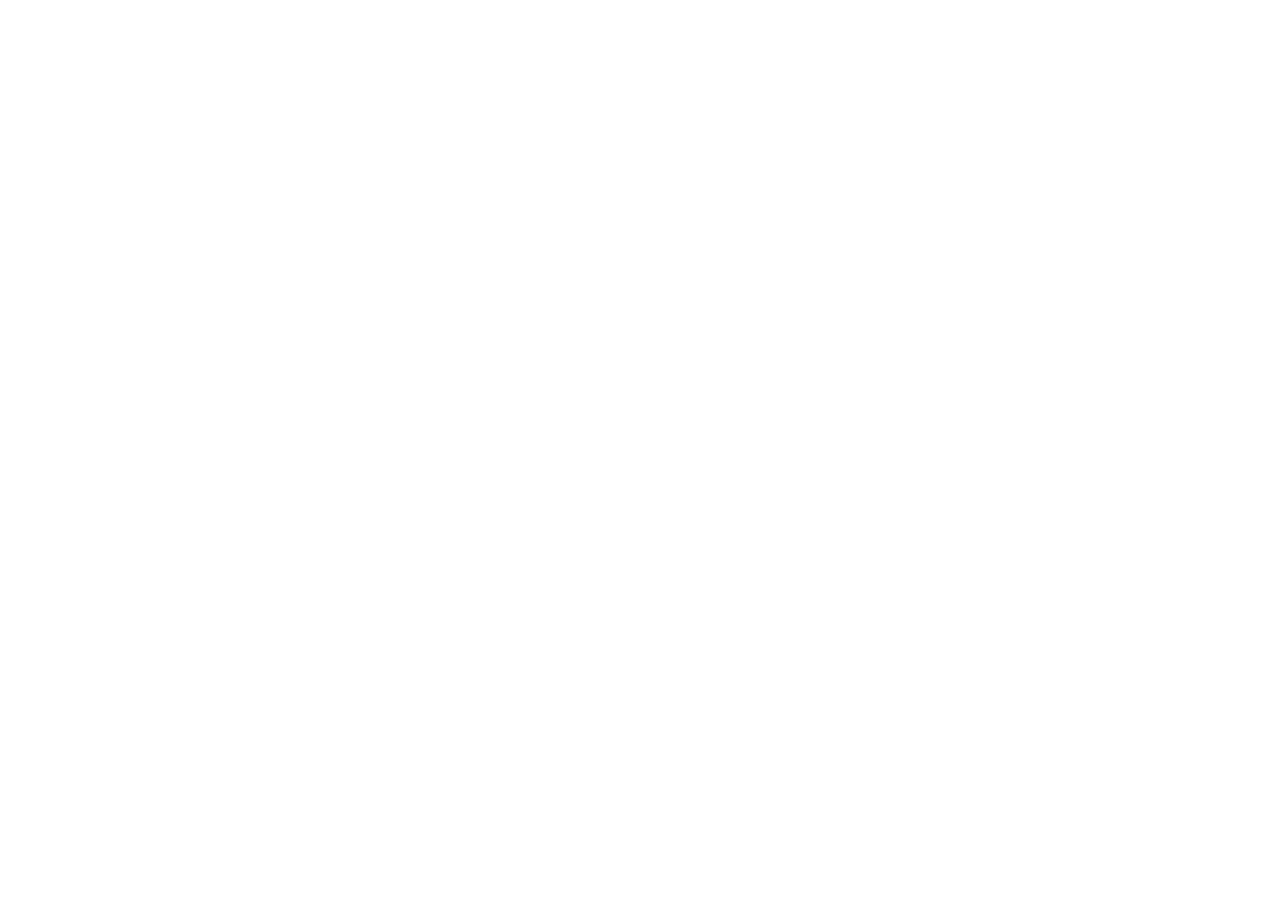
==== index.html @ f8585200 "feat: tabs functionality" ====
<!doctype html>
<html lang="en">
  <head>
    <meta charset="UTF-8" />
    <meta name="viewport" content="width=device-width, initial-scale=1.0" />
    <title>Document</title>
    <link rel="stylesheet" href="styles.css" />
    <script type="module" src="app.js"></script>
  </head>
  <body>
    <main class="main">
      <div class="tabs">
        <!-- <div class="tablist" role="tablist">
          <button
            class="tab"
            role="tab"
            aria-selected="false"
            aria-controls="panel-1"
            id="tab-1"
            tabindex="-1"
            type="button"
          >
            Resumen
          </button>

          <button
            class="tab tab--active"
            role="tab"
            aria-selected="true"
            aria-controls="panel-2"
            id="tab-2"
            tabindex="0"
            type="button"
          >
            Configuración
          </button>

          <button
            class="tab"
            role="tab"
            aria-selected="false"
            aria-controls="panel-3"
            id="tab-3"
            tabindex="-1"
            type="button"
          >
            Contacto
          </button>

          <div class="tab__indicator"></div>
        </div> -->
        <!-- <div class="tab-panels">
          <div
            role="tabpanel"
            tabindex="0"
            class="tabpanel"
            tabindex="0"
            aria-labelledby="tab-1"
            id="panel-1"
          >
            <section>
              <h1>Resumen</h1>
              <p>Resumen tab content</p>
            </section>
          </div>
          <div
            role="tabpanel"
            tabindex="0"
            class="tabpanel tabpanel--active"
            tabindex="0"
            aria-labelledby="tab-2"
            id="panel-2"
          >
            <section class="section">
              <h1 class="">Caracteristicas</h1>
              <p>Caracteristicas tab content</p>
            </section>
          </div>
          <div
            role="tabpanel"
            tabindex="0"
            class="tabpanel"
            tabindex="0"
            aria-labelledby="tab-3"
            id="panel-3"
          >
            <section class="section">
              <h1 class="">Contacto</h1>
              <p>Contacto tab content</p>
            </section>
          </div>
        </div> -->
      </div>
    </main>
  </body>
</html>
---- styles.css ----
* {
  box-sizing: border-box;
}

body {
  margin: 0;
  padding: 0;
  font-family: sans-serif;
  height: 100dvh;
}

.main {
  max-width: 1200px;
  margin: 0 auto;
  width: 90%;
  padding: 1em;
}

.tablist {
  display: flex;
  justify-content: flex-start;
  align-items: center;
  list-style-type: none;
  padding-left: 0;
}

.tab {
  border: 0;
  padding: 10px 24px;
  border-bottom: 3.2px solid #cccccc;
  font-size: 18px;
}

.tab[aria-selected="true"] {
  border-bottom: 3.2px solid #228be6;
}

.tab__indicator {
  margin-top: 41px;
  width: 100%;
  height: 3px;
  background-color: #cccccc;
}

.tabpanels {
  min-height: 30vh;
  padding: 24px 8px;
  border-radius: 0 0 14px 14px;
  background-color: #e4e2e2;
}

.tabpanel {
  height: 100%;
  width: 100%;
  padding: 10px;
}

.tabpanel > section > h1 {
  font-family: Arial, sans-serif;
  color: rgb(51, 54, 58);
}

.tabpanel > section > p {
  font-family: Arial, sans-serif;
  font-size: 1.2rem;
  line-height: 1.8;
  color: rgb(51, 54, 58);
}
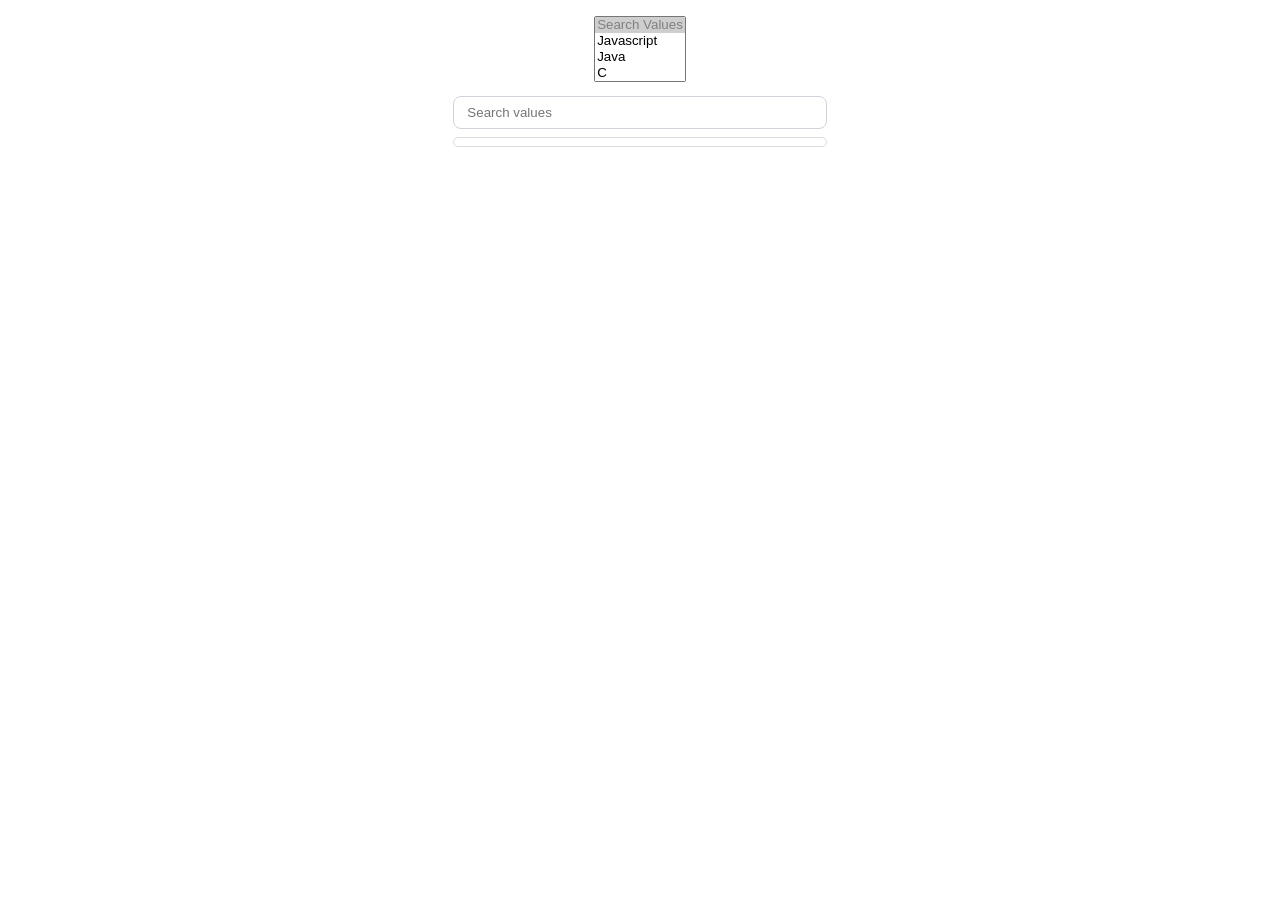
==== commit b841e212: "wip: challenge 2" ====
--- a/index.html
+++ b/index.html
@@ -9,87 +9,123 @@
   </head>
   <body>
     <main class="main">
-      <div class="tabs">
-        <!-- <div class="tablist" role="tablist">
-          <button
-            class="tab"
-            role="tab"
-            aria-selected="false"
-            aria-controls="panel-1"
-            id="tab-1"
-            tabindex="-1"
-            type="button"
-          >
-            Resumen
-          </button>
-
-          <button
-            class="tab tab--active"
-            role="tab"
-            aria-selected="true"
-            aria-controls="panel-2"
-            id="tab-2"
-            tabindex="0"
-            type="button"
-          >
-            Configuración
-          </button>
-
-          <button
-            class="tab"
-            role="tab"
-            aria-selected="false"
-            aria-controls="panel-3"
-            id="tab-3"
-            tabindex="-1"
-            type="button"
-          >
-            Contacto
-          </button>
-
-          <div class="tab__indicator"></div>
-        </div> -->
-        <!-- <div class="tab-panels">
-          <div
-            role="tabpanel"
-            tabindex="0"
-            class="tabpanel"
-            tabindex="0"
-            aria-labelledby="tab-1"
-            id="panel-1"
-          >
-            <section>
-              <h1>Resumen</h1>
-              <p>Resumen tab content</p>
-            </section>
+      <div class="tabs"></div>
+      <div class="combobox">
+        <section class="section">
+          <select name="lenguajes" id="lenguajes-select" multiple>
+            <option value="" disabled selected>Search Values</option>
+            <option value="Javascript">Javascript</option>
+            <option value="Java">Java</option>
+            <option value="C">C</option>
+            <option value="C++">C++</option>
+            <option value="Python">Python</option>
+          </select>
+          <div class="custom-select">
+            <div class="custom-select__input-container">
+              <input
+                type="text"
+                class="custom-select__input"
+                placeholder="Search values"
+              />
+            </div>
+            <div class="custom-select__dropdown">
+              <ul class="custom-select__option-list">
+                <!-- <li class="custom-select__option-row">
+                  <svg
+                    xmlns="http://www.w3.org/2000/svg"
+                    width="18"
+                    height="18"
+                    viewBox="0 0 18 18"
+                    fill="none"
+                    stroke="currentColor"
+                    stroke-width="2"
+                    stroke-linecap="round"
+                    stroke-linejoin="round"
+                    class="icon icon-tabler icons-tabler-outline icon-tabler-check hidden"
+                  >
+                    <path stroke="none" d="M0 0h24v24H0z" fill="none" />
+                    <path d="M5 12l5 5l10 -10" />
+                  </svg>
+                  <label for="option1" class="option__label">🍎 Apples</label>
+                </li>
+                <li class="custom-select__option-row">
+                  <svg
+                    xmlns="http://www.w3.org/2000/svg"
+                    width="18"
+                    height="18"
+                    viewBox="0 0 18 18"
+                    fill="none"
+                    stroke="currentColor"
+                    stroke-width="2"
+                    stroke-linecap="round"
+                    stroke-linejoin="round"
+                    class="icon icon-tabler icons-tabler-outline icon-tabler-check hidden"
+                  >
+                    <path stroke="none" d="M0 0h24v24H0z" fill="none" />
+                    <path d="M5 12l5 5l10 -10" />
+                  </svg>
+                  <label for="option2" class="option__label">🍌 Bananas</label>
+                </li>
+                <li class="custom-select__option-row">
+                  <svg
+                    xmlns="http://www.w3.org/2000/svg"
+                    width="18"
+                    height="18"
+                    viewBox="0 0 18 18"
+                    fill="none"
+                    stroke="currentColor"
+                    stroke-width="2"
+                    stroke-linecap="round"
+                    stroke-linejoin="round"
+                    class="icon icon-tabler icons-tabler-outline icon-tabler-check hidden"
+                  >
+                    <path stroke="none" d="M0 0h24v24H0z" fill="none" />
+                    <path d="M5 12l5 5l10 -10" />
+                  </svg>
+                  <label for="option3" class="option__label">🥦 Broccoli</label>
+                </li>
+                <li class="custom-select__option-row">
+                  <svg
+                    xmlns="http://www.w3.org/2000/svg"
+                    width="18"
+                    height="18"
+                    viewBox="0 0 18 18"
+                    fill="none"
+                    stroke="currentColor"
+                    stroke-width="2"
+                    stroke-linecap="round"
+                    stroke-linejoin="round"
+                    class="icon icon-tabler icons-tabler-outline icon-tabler-check hidden"
+                  >
+                    <path stroke="none" d="M0 0h24v24H0z" fill="none" />
+                    <path d="M5 12l5 5l10 -10" />
+                  </svg>
+                  <label for="option4" class="option__label">🥕 Carrots</label>
+                </li>
+                <li class="custom-select__option-row">
+                  <svg
+                    xmlns="http://www.w3.org/2000/svg"
+                    width="18"
+                    height="18"
+                    viewBox="0 0 18 18"
+                    fill="none"
+                    stroke="currentColor"
+                    stroke-width="2"
+                    stroke-linecap="round"
+                    stroke-linejoin="round"
+                    class="icon icon-tabler icons-tabler-outline icon-tabler-check hidden"
+                  >
+                    <path stroke="none" d="M0 0h24v24H0z" fill="none" />
+                    <path d="M5 12l5 5l10 -10" />
+                  </svg>
+                  <label for="option5" class="option__label"
+                    >🍫 Chocolate</label
+                  >
+                </li> -->
+              </ul>
+            </div>
           </div>
-          <div
-            role="tabpanel"
-            tabindex="0"
-            class="tabpanel tabpanel--active"
-            tabindex="0"
-            aria-labelledby="tab-2"
-            id="panel-2"
-          >
-            <section class="section">
-              <h1 class="">Caracteristicas</h1>
-              <p>Caracteristicas tab content</p>
-            </section>
-          </div>
-          <div
-            role="tabpanel"
-            tabindex="0"
-            class="tabpanel"
-            tabindex="0"
-            aria-labelledby="tab-3"
-            id="panel-3"
-          >
-            <section class="section">
-              <h1 class="">Contacto</h1>
-              <p>Contacto tab content</p>
-            </section>
-          </div>
-        </div> -->
+        </section>
       </div>
     </main>
   </body>
--- a/styles.css
+++ b/styles.css
@@ -29,6 +29,7 @@
   padding: 10px 24px;
   border-bottom: 3.2px solid #cccccc;
   font-size: 18px;
+  background-color: transparent;
 }
 
 .tab[aria-selected="true"] {
@@ -66,3 +67,120 @@
   line-height: 1.8;
   color: rgb(51, 54, 58);
 }
+
+:focus-visible {
+  outline: 2px solid #228be6;
+  outline-offset: 3px;
+  z-index: 2;
+}
+
+.tab:focus-visible {
+  border-radius: 8px 8px 0 0;
+}
+
+.section {
+  display: flex;
+  flex-direction: column;
+  justify-content: center;
+  align-items: center;
+}
+
+.custom-select {
+  margin: 14px;
+  width: 33.33%;
+  display: flex;
+  flex-direction: column;
+  justify-content: center;
+  align-items: center;
+}
+
+.custom-select__input-container {
+  border: 1px solid #cfd4da;
+  border-radius: 8px;
+  width: 100%;
+  height: 30px;
+
+  display: flex;
+  justify-content: flex-start;
+  align-items: center;
+  flex-wrap: wrap;
+  flex: 1;
+  padding: 6px 10px;
+  gap: 6px;
+}
+.custom-select__input-container--active {
+  border: 1px solid #228be6;
+}
+
+.custom-select__input {
+  border: 1px solid transparent;
+  field-sizing: content;
+  max-width: 100%;
+}
+
+.custom-select__input:hover {
+  outline-color: transparent;
+}
+
+.custom-select__input:focus {
+  outline-color: transparent;
+}
+
+.custom-select__item {
+  background-color: #f1f3f5;
+  display: inline-flex;
+  justify-content: center;
+  align-items: center;
+  flex-wrap: nowrap;
+  font-size: 0.8rem;
+  border-radius: 14px;
+  padding: 0 8px;
+  gap: 4px;
+}
+
+.custom-select__item svg {
+  width: 18px;
+}
+
+.custom-select__dropdown {
+  width: 100%;
+  display: flex;
+  justify-content: flex-start;
+  align-items: flex-start;
+  border: 1px solid gainsboro;
+  border-radius: 10px;
+  margin-top: 8px;
+  padding: 4px;
+}
+.custom-select__option-list {
+  list-style-type: none;
+  padding-left: 0;
+}
+
+.custom-select__option {
+  accent-color: transparent;
+}
+
+.custom-select__option-list {
+  width: 100%;
+  margin: 0;
+  font-size: 0.8rem;
+}
+
+.custom-select__option-row {
+  border-radius: 6px;
+  height: 2.2rem;
+  align-content: center;
+  padding: 0 10px;
+  width: 100%;
+}
+
+.hidden {
+  display: none;
+}
+
+@media (hover: hover) {
+  .custom-select__option-row:hover {
+    background-color: #f8f9fa;
+  }
+}
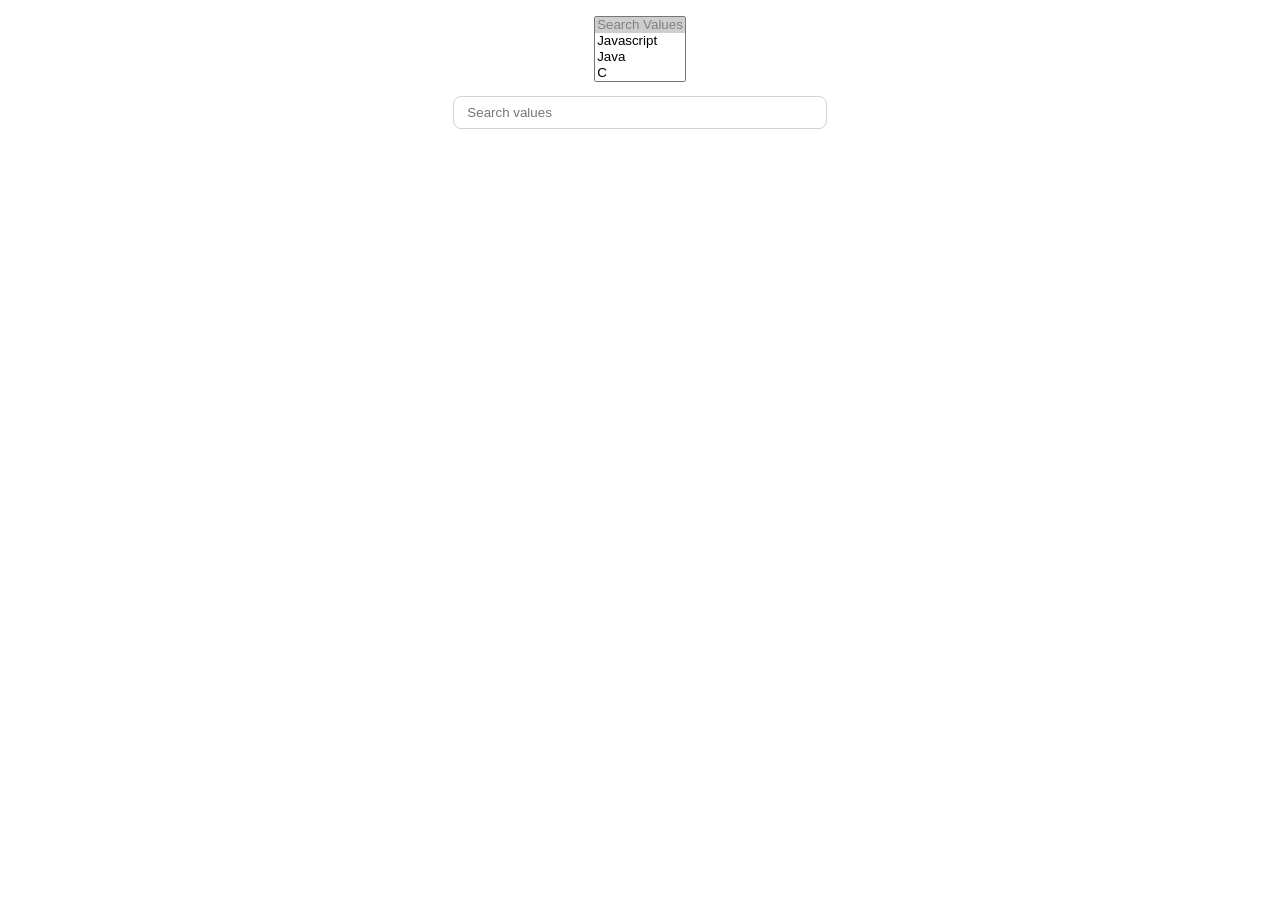
==== commit f45366d7: "wip: challenge 2" ====
--- a/index.html
+++ b/index.html
@@ -23,106 +23,14 @@
           <div class="custom-select">
             <div class="custom-select__input-container">
               <input
+                name="custom-select-input"
                 type="text"
                 class="custom-select__input"
                 placeholder="Search values"
               />
             </div>
-            <div class="custom-select__dropdown">
-              <ul class="custom-select__option-list">
-                <!-- <li class="custom-select__option-row">
-                  <svg
-                    xmlns="http://www.w3.org/2000/svg"
-                    width="18"
-                    height="18"
-                    viewBox="0 0 18 18"
-                    fill="none"
-                    stroke="currentColor"
-                    stroke-width="2"
-                    stroke-linecap="round"
-                    stroke-linejoin="round"
-                    class="icon icon-tabler icons-tabler-outline icon-tabler-check hidden"
-                  >
-                    <path stroke="none" d="M0 0h24v24H0z" fill="none" />
-                    <path d="M5 12l5 5l10 -10" />
-                  </svg>
-                  <label for="option1" class="option__label">🍎 Apples</label>
-                </li>
-                <li class="custom-select__option-row">
-                  <svg
-                    xmlns="http://www.w3.org/2000/svg"
-                    width="18"
-                    height="18"
-                    viewBox="0 0 18 18"
-                    fill="none"
-                    stroke="currentColor"
-                    stroke-width="2"
-                    stroke-linecap="round"
-                    stroke-linejoin="round"
-                    class="icon icon-tabler icons-tabler-outline icon-tabler-check hidden"
-                  >
-                    <path stroke="none" d="M0 0h24v24H0z" fill="none" />
-                    <path d="M5 12l5 5l10 -10" />
-                  </svg>
-                  <label for="option2" class="option__label">🍌 Bananas</label>
-                </li>
-                <li class="custom-select__option-row">
-                  <svg
-                    xmlns="http://www.w3.org/2000/svg"
-                    width="18"
-                    height="18"
-                    viewBox="0 0 18 18"
-                    fill="none"
-                    stroke="currentColor"
-                    stroke-width="2"
-                    stroke-linecap="round"
-                    stroke-linejoin="round"
-                    class="icon icon-tabler icons-tabler-outline icon-tabler-check hidden"
-                  >
-                    <path stroke="none" d="M0 0h24v24H0z" fill="none" />
-                    <path d="M5 12l5 5l10 -10" />
-                  </svg>
-                  <label for="option3" class="option__label">🥦 Broccoli</label>
-                </li>
-                <li class="custom-select__option-row">
-                  <svg
-                    xmlns="http://www.w3.org/2000/svg"
-                    width="18"
-                    height="18"
-                    viewBox="0 0 18 18"
-                    fill="none"
-                    stroke="currentColor"
-                    stroke-width="2"
-                    stroke-linecap="round"
-                    stroke-linejoin="round"
-                    class="icon icon-tabler icons-tabler-outline icon-tabler-check hidden"
-                  >
-                    <path stroke="none" d="M0 0h24v24H0z" fill="none" />
-                    <path d="M5 12l5 5l10 -10" />
-                  </svg>
-                  <label for="option4" class="option__label">🥕 Carrots</label>
-                </li>
-                <li class="custom-select__option-row">
-                  <svg
-                    xmlns="http://www.w3.org/2000/svg"
-                    width="18"
-                    height="18"
-                    viewBox="0 0 18 18"
-                    fill="none"
-                    stroke="currentColor"
-                    stroke-width="2"
-                    stroke-linecap="round"
-                    stroke-linejoin="round"
-                    class="icon icon-tabler icons-tabler-outline icon-tabler-check hidden"
-                  >
-                    <path stroke="none" d="M0 0h24v24H0z" fill="none" />
-                    <path d="M5 12l5 5l10 -10" />
-                  </svg>
-                  <label for="option5" class="option__label"
-                    >🍫 Chocolate</label
-                  >
-                </li> -->
-              </ul>
+            <div class="custom-select__dropdown hidden">
+              <ul class="custom-select__option-list"></ul>
             </div>
           </div>
         </section>
--- a/styles.css
+++ b/styles.css
@@ -107,6 +107,7 @@
   flex: 1;
   padding: 6px 10px;
   gap: 6px;
+  cursor: pointer;
 }
 .custom-select__input-container--active {
   border: 1px solid #228be6;
@@ -116,6 +117,7 @@
   border: 1px solid transparent;
   field-sizing: content;
   max-width: 100%;
+  cursor: pointer;
 }
 
 .custom-select__input:hover {
@@ -136,10 +138,19 @@
   border-radius: 14px;
   padding: 0 8px;
   gap: 4px;
-}
-
-.custom-select__item svg {
+  cursor: default;
+}
+
+.remove-item {
   width: 18px;
+  padding: 4px 0 0;
+  margin: 0;
+  border: none;
+  cursor: pointer;
+}
+
+.remove-item svg {
+  width: 100%;
 }
 
 .custom-select__dropdown {
@@ -173,6 +184,11 @@
   align-content: center;
   padding: 0 10px;
   width: 100%;
+  cursor: pointer;
+}
+
+.option__label {
+  cursor: pointer;
 }
 
 .hidden {
